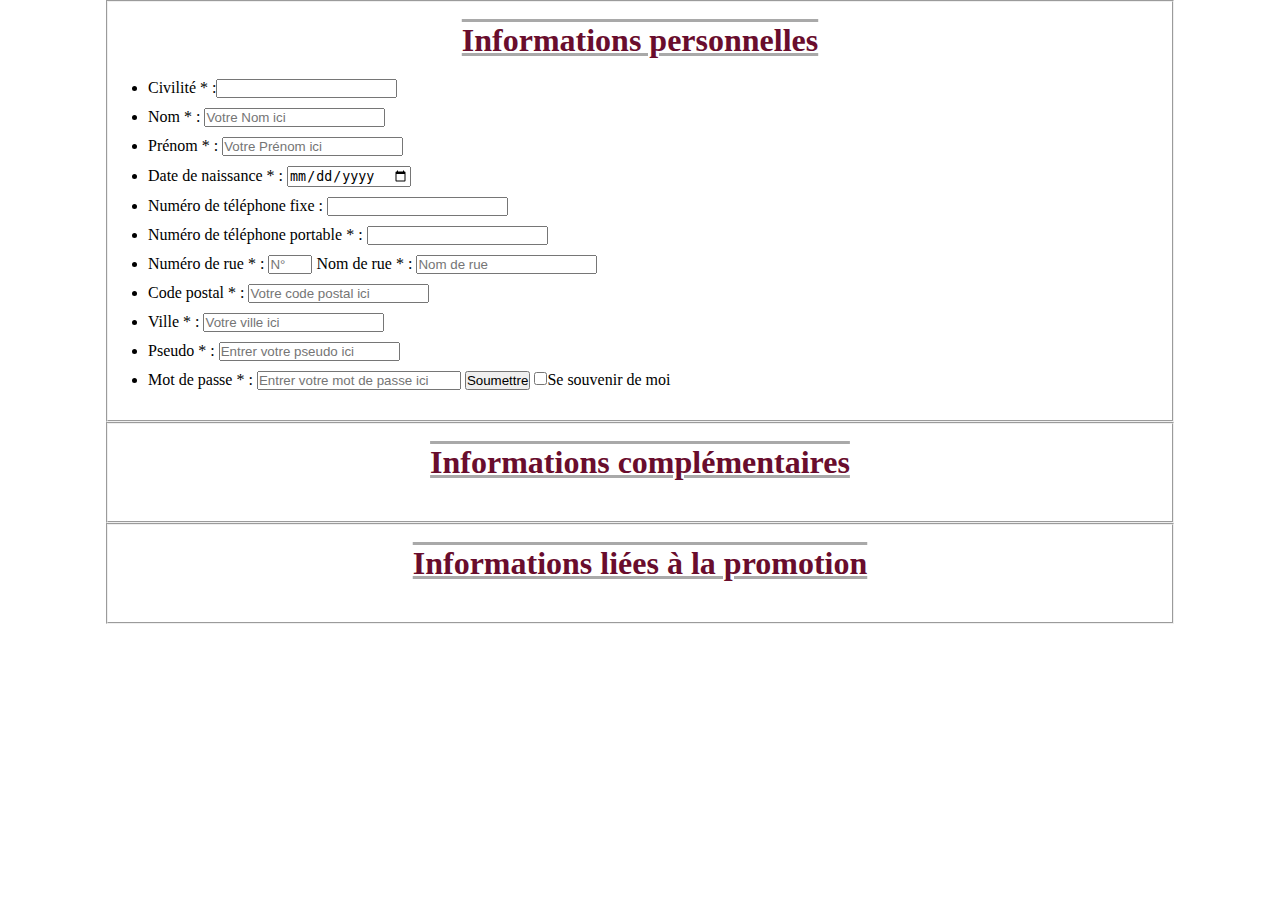
==== Exo10/Exo10.html @ 0e3a44d3 "first commit" ====
<!DOCTYPE html>
<html lang="en">
    <head>
        <meta charset="UTF-8">
        <meta name="viewport" content="width=device-width, initial-scale=1.0">
        <link rel="stylesheet" href="Exo10.css">
        <title>Exo10</title>
    </head>

    <body>
        <form name="inscription" method="post">
            <fieldset>
                <h1>Informations personnelles</h1>
                <ul>
                    <li><label for="civilite">Civilité * :</label><input list="civil" name="civilite" id="civilite">
                        <datalist id="civil">
                            <option value="Monsieur">
                            <option value="Madame">
                        </datalist>
                    </li>
                    <li><label for="nom">Nom * :</label>
                        <input type="text" name="nom" id="nom" placeholder="Votre Nom ici" required></li>
                    <li><label for="prenom">Prénom * :</label>
                        <input type="text" name="prenom" id="prenom" placeholder="Votre Prénom ici" required></li>
                    <li><label for="dateNaissance">Date de naissance * :</label>
                        <input type="date" name="dateNaissance" id="dateNaissance" required></li>
                    <li><label for="numTelFixe">Numéro de téléphone fixe :</label>
                        <input type="tel" name="numTelFixe" id="numTelFixe"></li>
                    <li><label for="numTelPortable">Numéro de téléphone portable * :</label>
                        <input type="tel" name="numTelPortable" id="numTelPortable" required></li>
                    <li><label for="numRue">Numéro de rue * :</label>
                        <input type="number" name="numRue" id="numRue" placeholder="N°" required>
                        <label for="nomRue"> Nom de rue * :</label>
                        <input type="text" name="nomRue" id="nomRue" placeholder="Nom de rue" required></li>
                    <li><label for="codePostal">Code postal * :</label>
                        <input type="number" name="codePostal" id="codePostal" placeholder="Votre code postal ici" required></li>
                    <li><label for="ville">Ville * :</label>
                        <input type="text" name="ville" id="ville" placeholder="Votre ville ici" required></li>
                    <li><label for="pseudo"> Pseudo * :</label>
                        <input type="text" name="pseudo" id="pseudo" placeholder="Entrer votre pseudo ici" required></li>
                    <li><label for="password">Mot de passe * :</label>
                        <input type="text" name="password" id="password" placeholder="Entrer votre mot de passe ici" required>
                        <button type="submit">Soumettre</button>
                        <input type="checkbox" name="save" id="save"><label for="save">Se souvenir de moi</label>                        
                    </li>
                </ul>
            </fieldset>
            <fieldset>
                <h1>Informations complémentaires</h1>
            </fieldset>
            <fieldset>
                <h1>Informations liées à la promotion</h1>
            </fieldset>
        </form>       
    </body>
</html>
---- Exo10/Exo10.css ----
*{
    margin: 0;
    padding: 0;
}

fieldset{
    width: 80%;
    margin: auto;
    padding: 20px;
}

h1{
    text-align: center;
    color: rgb(105, 13, 45);
    text-decoration: underline overline darkgray;
    margin-bottom: 20px;
}
li{
    margin-bottom: 10px;
    margin-left: 20px;
}

#numRue{
    width: 40px;
}
#password{
    width: 200px;
}
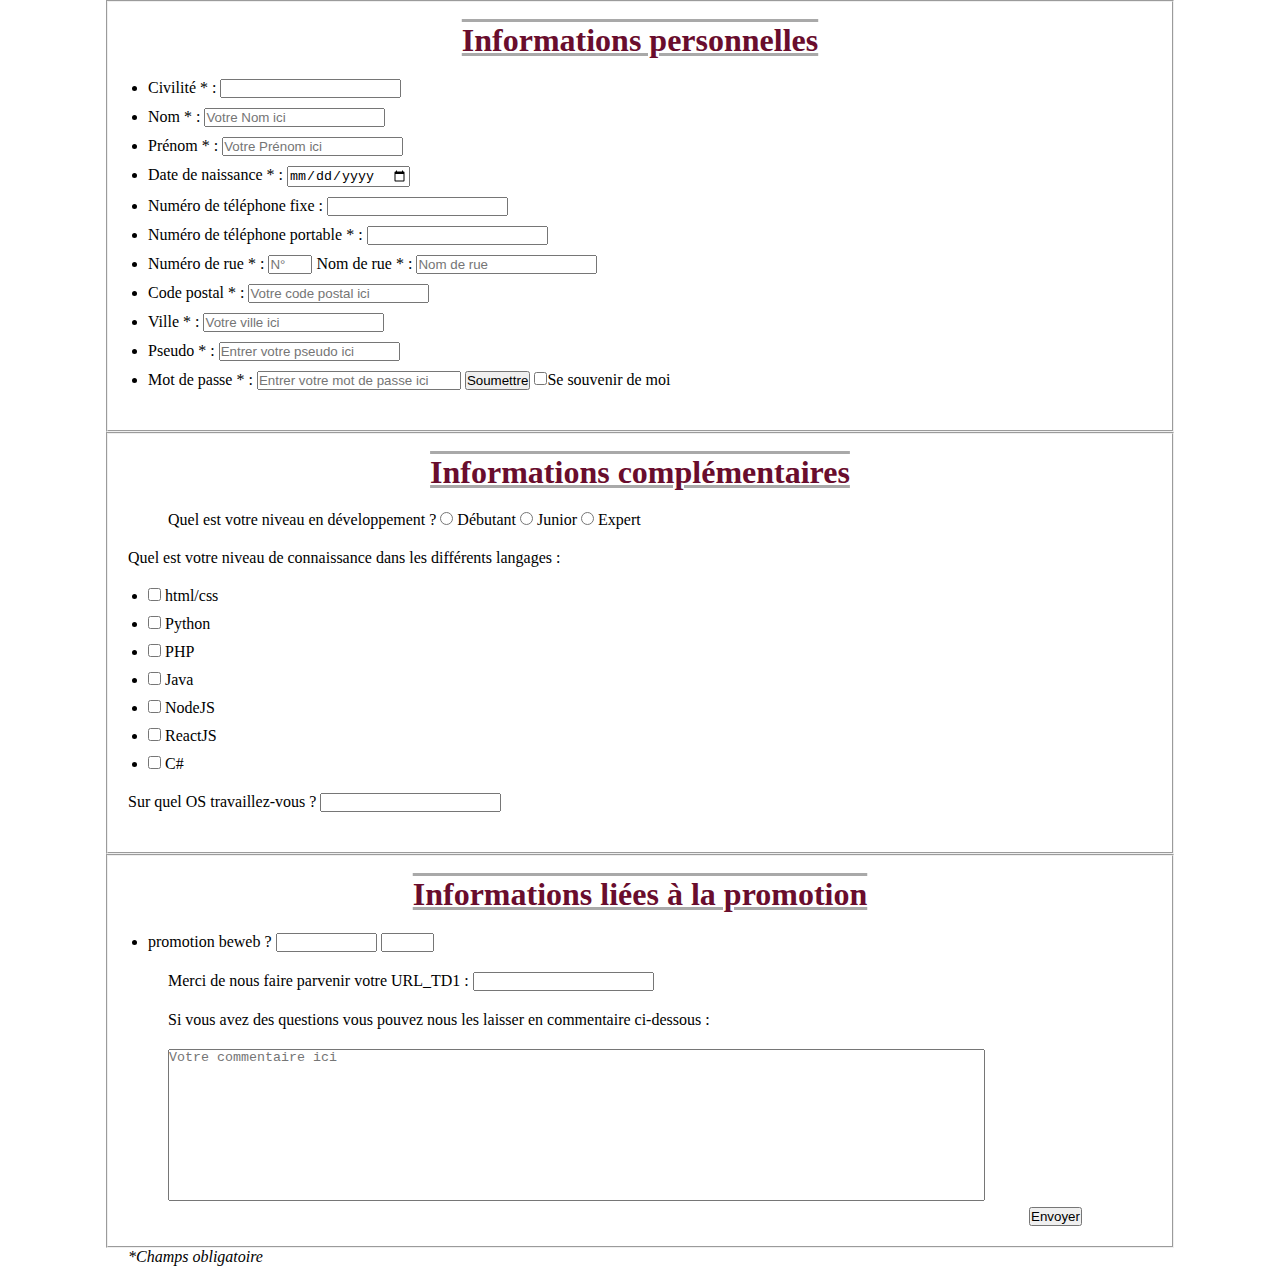
==== commit 2ac38ee1: "Formulaire" ====
--- a/Exo10/Exo10.html
+++ b/Exo10/Exo10.html
@@ -12,7 +12,8 @@
             <fieldset>
                 <h1>Informations personnelles</h1>
                 <ul>
-                    <li><label for="civilite">Civilité * :</label><input list="civil" name="civilite" id="civilite">
+                    <li><label for="civilite">Civilité * :</label>
+                        <input list="civil" name="civilite" id="civilite">
                         <datalist id="civil">
                             <option value="Monsieur">
                             <option value="Madame">
@@ -47,10 +48,67 @@
             </fieldset>
             <fieldset>
                 <h1>Informations complémentaires</h1>
+                <p class="tab">Quel est votre niveau en développement ? 
+                    <input type="radio" name="niveau" id="debutant" value="debutant">
+                    <label for="debutant">Débutant</label>
+                    <input type="radio" name="niveau" id="junior" value="junior">
+                    <label for="junior">Junior</label>
+                    <input type="radio" name="niveau" id="expert" value="expert">
+                    <label for="expert">Expert</label>
+                </p>
+                <p>Quel est votre niveau de connaissance dans les différents langages :</p>
+                <ul>
+                    <li><input type="checkbox" name="html" id="html">
+                        <label for="html">html/css</label></li>
+                    <li><input type="checkbox" name="python" id="python">
+                        <label for="python">Python</label></li>
+                    <li><input type="checkbox" name="php" id="php">
+                        <label for="php">PHP</label></li>
+                    <li><input type="checkbox" name="java" id="java">
+                        <label for="java">Java</label></li>
+                    <li><input type="checkbox" name="nodejs" id="nodejs">
+                        <label for="nodejs">NodeJS</label></li>
+                    <li><input type="checkbox" name="reactjs" id="reactjs">
+                        <label for="reactjs">ReactJS</label></li>
+                    <li><input type="checkbox" name="c" id="c">
+                        <label for="c">C#</label></li>
+                </ul>
+                <p>
+                    <label for="os">Sur quel OS travaillez-vous ?</label>
+                    <input list="osList" name="os" id="os">
+                    <datalist id="osList">
+                        <option value="windows"></option>
+                        <option value="Linux"></option>
+                        <option value="Mac"></option>
+                    </datalist>
+                </p>
             </fieldset>
             <fieldset>
                 <h1>Informations liées à la promotion</h1>
+                <ul>
+                    <li>
+                    <label for="promotion">promotion beweb ?</label>
+                    <input list="promotionList1" name="promotion" id="promotion" size="10">
+                    <datalist id="promotionList1">
+                        <option value="Montpellier"></option>
+                        <option value="Béziers"></option>
+                    </datalist>
+                    <input list="promotionList2" name="promotion" size="4">
+                    <datalist id="promotionList2">
+                        <option value="2025"></option>
+                        <option value="2024"></option>
+                        <option value="2023"></option>
+                    </datalist></li>
+                </ul>
+                <p class="tab">
+                    <label for="urlTD1">Merci de nous faire parvenir votre URL_TD1 :</label>
+                    <input type="url" name="urlTD1" id="urlTD1">
+                </p>
+                <p class="tab">Si vous avez des questions vous pouvez nous les laisser en commentaire ci-dessous :</p>
+                <textarea class="tab" id="w3review" name="w3review" rows="10" cols="100" placeholder="Votre commentaire ici"></textarea>
+                <button type="submit" class="tab" value="Envoyer">Envoyer</button>
             </fieldset>
-        </form>       
+        </form>   
+        <p class="italic">*Champs obligatoire</p>    
     </body>
 </html>--- a/Exo10/Exo10.css
+++ b/Exo10/Exo10.css
@@ -15,6 +15,9 @@
     text-decoration: underline overline darkgray;
     margin-bottom: 20px;
 }
+ul{
+    margin-bottom: 20px;
+}
 li{
     margin-bottom: 10px;
     margin-left: 20px;
@@ -25,4 +28,22 @@
 }
 #password{
     width: 200px;
-}+}
+
+p{
+    margin-bottom: 20px;
+}
+
+textarea {
+    resize: none;
+    margin-bottom: 20px;
+}
+
+.tab{
+    margin-left: 40px;
+}
+.italic{
+    font-style: italic;
+    margin-left: 10%;
+}
+
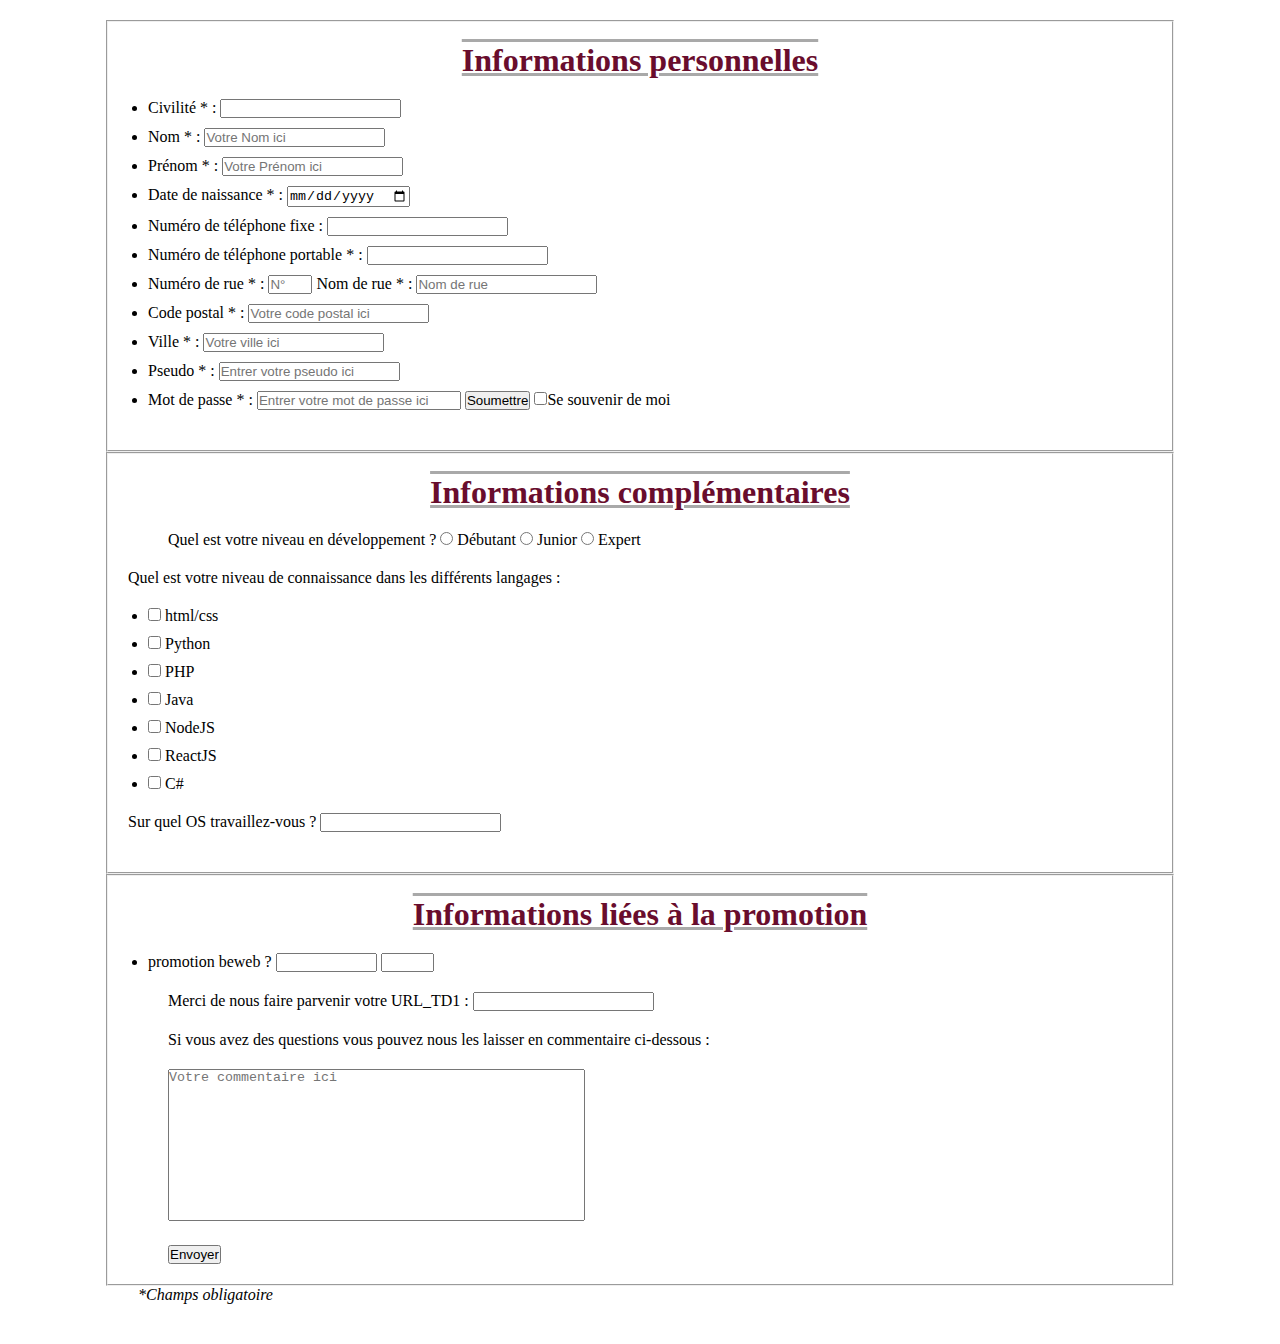
==== commit 95b1ea7f: "Exo8 ajout section3 pour tester la grid" ====
--- a/Exo10/Exo10.html
+++ b/Exo10/Exo10.html
@@ -105,10 +105,10 @@
                     <input type="url" name="urlTD1" id="urlTD1">
                 </p>
                 <p class="tab">Si vous avez des questions vous pouvez nous les laisser en commentaire ci-dessous :</p>
-                <textarea class="tab" id="w3review" name="w3review" rows="10" cols="100" placeholder="Votre commentaire ici"></textarea>
-                <button type="submit" class="tab" value="Envoyer">Envoyer</button>
+                <textarea class="tab" id="w3review" name="w3review" rows="10" cols="50" placeholder="Votre commentaire ici"></textarea>
+                <br><button type="submit" class="tab" value="Envoyer">Envoyer</button>
             </fieldset>
         </form>   
-        <p class="italic">*Champs obligatoire</p>    
+        <p class="champsOb italic">*Champs obligatoire</p>    
     </body>
 </html>--- a/Exo10/Exo10.css
+++ b/Exo10/Exo10.css
@@ -3,10 +3,22 @@
     padding: 0;
 }
 
+body{
+    margin-top: 20px;
+}
+
 fieldset{
     width: 80%;
+    min-width: 600px;
     margin: auto;
     padding: 20px;
+}
+.champsOb{
+    width: 80%;
+    min-width: 700px;
+    margin: auto;
+    margin-bottom: 40px;
+    padding-left: 20px;
 }
 
 h1{
@@ -44,6 +56,5 @@
 }
 .italic{
     font-style: italic;
-    margin-left: 10%;
 }
 
